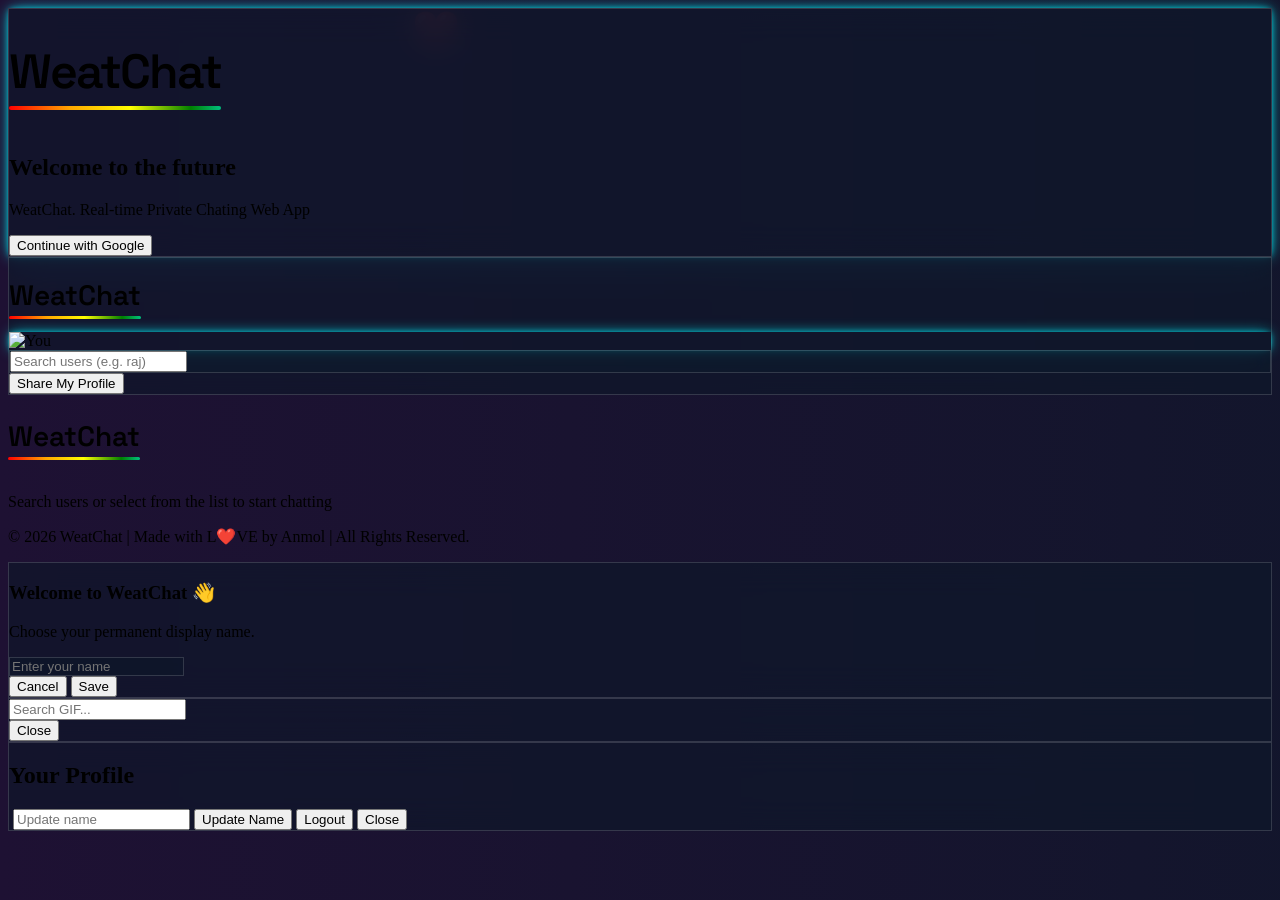
==== index.html @ e6a45650 "Add files via upload" ====
<!DOCTYPE html>
<html lang="en">
<head>
    <meta charset="UTF-8">
    <meta name="viewport" content="width=device-width, initial-scale=1.0">
    <title>WeatChat</title>
    <script src="https://cdn.tailwindcss.com"></script>
    <script src="https://www.gstatic.com/firebasejs/10.13.0/firebase-app-compat.js"></script>
    <script src="https://www.gstatic.com/firebasejs/10.13.0/firebase-auth-compat.js"></script>
    <script src="https://www.gstatic.com/firebasejs/10.13.0/firebase-database-compat.js"></script>
    <script src="https://www.gstatic.com/firebasejs/10.13.0/firebase-storage-compat.js"></script>
    <script src="https://cdn.jsdelivr.net/npm/emoji-mart@latest/dist/browser.js"></script>
<link rel="stylesheet" href="https://cdn.jsdelivr.net/npm/emoji-mart@latest/dist/browser.css">
    <link href="https://cdn.jsdelivr.net/npm/remixicon/fonts/remixicon.css" rel="stylesheet">
    <link rel="stylesheet" href="style.css">
</head>
<body class="gradient-bg text-white min-h-screen overflow-hidden font-sans">


   <div id="emoji-bg"></div>


    <!-- LOGIN SCREEN -->
    <div id="login-screen" class="fixed inset-0 flex items-center justify-center z-50 bg-black/70">
        <div class="glass rounded-3xl p-10 max-w-md w-full mx-4 text-center neon-border">
            <div class="flex items-center justify-center gap-3 mb-8">
                <!-- <div class="w-12 h-12 bg-cyan-400 rounded-2xl flex items-center justify-center text-3xl shadow-[0_0_25px_#00f7ff]"><i class="ri-chat-smile-2-line text-xl text-black"></i></div> -->
                 <div class="w-9 h-9 bg-gradient-to-br from-cyan-400 to-violet-400 rounded-2xl flex items-center justify-center shadow-md">  <i class="ri-chat-smile-2-line text-xl text-black"></i> </div>
                <!-- <h1 class="text-5xl font-semibold tracking-[-2px] logo-glow" style="font-family: 'Space Grotesk', sans-serif;">WeatChat</h1> -->
                 <h1 class="logo-text-big">WeatChat</h1>
            </div>
            
            <h2 class="text-3xl font-medium mb-2">Welcome to the future</h2>
            <p class="text-slate-400 mb-10">WeatChat. Real-time Private Chating Web App</p>
            
            <button onclick="handleGoogleLogin()" 
                    class="w-full bg-white text-slate-900 hover:bg-white/90 font-medium py-4 px-8 rounded-2xl flex items-center justify-center gap-3 text-lg shadow-xl">
               <i class="ri-google-fill"></i> Continue with Google 
            </button>
        </div>
    </div>

    <!-- MAIN APP -->
    <div id="main-app" class="hidden flex h-screen">
        
        <!-- SIDEBAR -->
        <div class="w-80 glass border-r border-white/10 flex flex-col h-full">
            
            <!-- Sidebar Header -->
            <div class="p-5 border-b border-white/10 flex items-center justify-between">
                <div class="flex items-center gap-3">
                    <div class="w-9 h-9 bg-gradient-to-br from-cyan-400 to-violet-400 rounded-2xl flex items-center justify-center shadow-md">
    <i class="ri-chat-smile-2-line text-xl text-black"></i>
</div>
                    <!-- <h1 class="text-3xl font-semibold tracking-[-1px] logo-glow" style="font-family: 'Space Grotesk', sans-serif;">WeatChat</h1> -->
                     <h1 class="logo-text">WeatChat</h1>
                </div>
                
                <div class="flex items-center gap-3">
                      <div onclick="showProfileModal()" class="w-9 h-9 rounded-2xl cursor-pointer border-2 border-cyan-400 overflow-hidden neon-border">
                        <img id="current-user-photo" src="https://via.placeholder.com/128?text=👤" alt="You" class="w-full h-full object-cover">
                    </div>
                </div>
            </div>
            
            <!-- Search -->
            <div class="px-5 py-4">
                <div class="glass rounded-3xl flex items-center px-4 py-2 text-sm">
                    <span class="text-cyan-400 mr-2"><i class="ri-user-search-line"></i></span>
                    <input id="search-input" 
                           onkeyup="filterUsers()"
                           type="text" 
                           placeholder="Search users (e.g. raj)" 
                           class="flex-1 bg-transparent outline-none text-sm placeholder-slate-400">
                </div>
            </div>
            
            <!-- Users list -->
            <div class="flex-1 overflow-y-auto px-3 py-2 space-y-1" id="users-list">
                <!-- Populated by JS -->
            </div>
            
            <!-- Share Profile Button -->
            <div class="p-5 border-t border-white/10">
                <button onclick="copyShareLink()" 
                        class="w-full flex items-center justify-center gap-3 bg-gradient-to-r from-cyan-400 to-violet-400 text-black py-4 rounded-3xl font-semibold hover:scale-105 active:scale-95">
                    <span class="text-xl"><i class="ri-links-fill"></i></span>
                    <span>Share My Profile</span>
                </button>
            </div>
        </div>
        
        <!-- CHAT AREA -->
        <div class="flex-1 flex flex-col">
            <div id="chat-header" class="h-16 glass border-b border-white/10 px-6 flex items-center justify-between hidden">
                <div class="flex items-center gap-4">
                    <img id="chat-header-photo" src="https://via.placeholder.com/48?text=👤" alt="" class="w-9 h-9 rounded-2xl object-cover border border-white/30">
                    <div>
                        <h3 id="chat-header-name" class="font-semibold text-lg"></h3>
                        <div id="chat-header-status" class="text-xs text-emerald-400"></div>
                    </div>
                </div>
                <button onclick="closeChat()" class="text-2xl">✕</button>
            </div>
            
            <div id="welcome-screen" class="flex-1 flex flex-col items-center justify-center text-center px-8">
                <div class="text-8xl mb-8"><i class="ri-chat-smile-2-line"></i></div>
                <!-- <h2 class="text-4xl font-semibold mb-3 logo-glow">WeatChat</h2> -->
                 <h2 class="logo-text">WeatChat</h2> <br>
                <p class="text-slate-400">Search users or select from the list to start chatting</p>
                <p>© <span id="year"></span> WeatChat | Made with L❤️VE by Anmol | All Rights Reserved.</p>
            </div>
            
            <div id="chat-screen" class="hidden flex-1 flex flex-col">
                <div id="messages-container" class="flex-1 overflow-y-auto p-6 space-y-6"></div>
                
                <div class="glass border-t border-white/10 p-4 flex items-center gap-3">
                     <button onclick="openGifPicker()" class="icon-btn">
                        <i class="ri-emoji-sticker-line"></i>
                     </button>
                    <input type="file" id="image-upload" accept="image/*" class="hidden" onchange="handleImageUpload(event)">
                    
                    <div class="flex-1 glass rounded-3xl px-6 py-3">
                        <input id="message-input" type="text" 
                               onkeydown="if(event.key === 'Enter') sendTextMessage()" 
                               placeholder="Type a message..." 
                               class="w-full bg-transparent outline-none">
                    </div>
                    
                    <!-- <button onclick="sendTextMessage()" class="w-11 h-11 bg-cyan-400 text-black rounded-3xl text-2xl font-bold"><i class="ri-send-ins-line"></i></button> -->
                    <button onclick="sendTextMessage()" class="icon-btn"> <i class="ri-send-plane-fill text-xl"></i></button>
                </div>
            </div>
        </div>
    </div>

    <!-- Name Modal -->
    <div id="name-modal" class="hidden fixed inset-0 bg-black/70 flex items-center justify-center z-[9999]">
        <div class="glass rounded-3xl p-8 max-w-sm w-full mx-4">
            <h3 class="text-2xl font-medium mb-2">Welcome to WeatChat 👋</h3>
            <p class="text-slate-400 mb-6">Choose your permanent display name.</p>
            <input id="display-name-input" type="text" class="w-full glass rounded-2xl px-5 py-4 text-lg outline-none mb-6" placeholder="Enter your name">
            <div class="flex gap-3">
                <button onclick="hideNameModal()" class="flex-1 py-4 text-slate-400">Cancel</button>
                <button onclick="saveDisplayName()" class="flex-1 bg-white text-slate-950 py-4 rounded-2xl font-semibold">Save <i class="ri-user-smile-line"></i></button>
            </div>
        </div>
    </div>


<div id="gifModal" class="hidden fixed inset-0 bg-black/70 flex items-center justify-center z-50">
    <div class="glass p-5 rounded-3xl w-[400px] max-h-[500px] overflow-y-auto">
        
        <input type="text" id="gifSearch" placeholder="Search GIF..." 
               onkeyup="searchGif()" 
               class="w-full p-3 rounded-xl mb-4 bg-black/30 text-white">

        <div id="gifResults" class="grid grid-cols-2 gap-3"></div>

        <button onclick="closeGifPicker()" class="mt-4 w-full bg-red-500 p-2 rounded-xl">
            Close
        </button>
    </div>
</div>



<!-- 🔥 ADD THIS JUST BEFORE </body> -->

<!-- PROFILE MODAL -->
<div id="profileModal" class="hidden fixed inset-0 bg-black/70 flex items-center justify-center z-50">
  <div class="glass rounded-3xl p-6 w-[350px] text-center">

    <h2 class="text-2xl mb-4">Your Profile</h2>

    <!-- Profile Image -->
    <img id="profilePreview" src="" 
         class="w-24 h-24 mx-auto rounded-full mb-4 border-2 border-cyan-400">

     

    <!-- Name -->
    <input id="editName" type="text" placeholder="Update name"
           class="w-full p-3 rounded-xl bg-black/30 text-white mb-4">

    <!-- Buttons -->
    <button onclick="updateName()" 
            class="w-full mb-3 bg-cyan-400 text-black p-3 rounded-xl">
      Update Name
    </button>

    <button onclick="logout()" 
            class="w-full bg-red-500 p-3 rounded-xl">
     <i class="ri-logout-circle-r-line"></i> Logout 
    </button>

    <button onclick="closeProfileModal()" 
            class="w-full mt-3 text-gray-400">
      Close
    </button>

  </div>
</div>



    <script src="script.js"></script>
</body>
</html>
---- style.css ----
@import url('https://fonts.googleapis.com/css2?family=Inter:wght@400;500;600&family=Space+Grotesk:wght@500;600&display=swap');
        
        :root { --neon-cyan: #00f7ff; }
        
        * { transition: all 0.2s ease; }
        
        .glass {
            background: rgba(15, 23, 42, 0.65);
            backdrop-filter: blur(16px);
            border: 1px solid rgba(255, 255, 255, 0.15);
        }
        
        .neon-border {
            box-shadow: 0 0 15px -3px var(--neon-cyan), 0 0 6px -2px var(--neon-cyan);
        }
        
        .chat-bubble-sent {
            background: linear-gradient(90deg, #00f7ff, #00b8d4);
            color: #0f172a;
            border-radius: 20px 20px 4px 20px;
        }
        
        .chat-bubble-received {
            background: rgba(51, 65, 85, 0.85);
            border-radius: 20px 20px 20px 4px;
        }
        
        .message-container {
            animation: messagePop 0.3s cubic-bezier(0.34, 1.56, 0.64, 1);
        }
        
        @keyframes messagePop {
            0% { opacity: 0; transform: scale(0.8) translateY(12px); }
            100% { opacity: 1; transform: scale(1) translateY(0); }
        }
        
        .gradient-bg {
            background: linear-gradient(270deg, #0a0a0a, #1a1a2e, #0f172a, #1e1133);
            background-size: 400% 400%;
            animation: gradientShift 25s ease infinite;
        }
        
        @keyframes gradientShift {
            0% { background-position: 0% 50%; }
            50% { background-position: 100% 50%; }
            100% { background-position: 0% 50%; }
        }
        
        .logo-glow {
            text-shadow: 0 0 20px #00f7ff, 0 0 40px #00f7ff;
        }
    .send-btn {
    width: 45px;
    height: 45px;
    border-radius: 16px;
    background: linear-gradient(135deg, #00f7ff, #00b8d4);
    display: flex;
    align-items: center;
    justify-content: center;
    font-size: 20px;
    color: #0f172a;
    cursor: pointer;
    box-shadow: 0 0 15px rgba(0,255,255,0.5);
}

.send-btn:hover {
    transform: scale(1.1);
    box-shadow: 0 0 25px #00f7ff;
}

.send-btn:active {
    transform: scale(0.9);
}

#gifResults img:hover {
    transform: scale(1.05);
    box-shadow: 0 0 10px #00f7ff;
}
.icon-btn {
    width: 45px;
    height: 45px;
    border-radius: 16px;
    background: rgba(255,255,255,0.1);
    backdrop-filter: blur(10px);

    display: flex;
    align-items: center;
    justify-content: center;

    font-size: 22px;
    color: #00f7ff;

    cursor: pointer;
}

.icon-btn:hover {
    background: rgba(0,255,255,0.2);
    box-shadow: 0 0 15px #00f7ff;
}




.logo-text {
    position: relative;
    display: inline-block;
    font-size: 28px;
    font-weight: 600;
    font-family: 'Space Grotesk', sans-serif;
}

/* Rainbow line */
.logo-text::after {
    content: "";
    position: absolute;
    left: 0;
    bottom: -6px;
    width: 100%;
    height: 3px;
    border-radius: 10px;

    background: linear-gradient(
        90deg,
        red,
        orange,
        yellow,
        green,
        cyan,
        blue,
        violet,
        red
    );

    background-size: 200% 100%;
    animation: rainbowMove 3s linear infinite;
}

/* Animation */
@keyframes rainbowMove {
    0% {
        background-position: 0% 50%;
    }
    100% {
        background-position: 200% 50%;
    }
}

.logo-text-big {
    position: relative;
    display: inline-block;
    font-size: 48px;
    font-weight: 600;
    letter-spacing: -2px;
    font-family: 'Space Grotesk', sans-serif;
}

/* Rainbow underline */
.logo-text-big::after {
    content: "";
    position: absolute;
    left: 0;
    bottom: -8px;
    width: 100%;
    height: 4px;
    border-radius: 10px;

    background: linear-gradient(
        90deg,
        red,
        orange,
        yellow,
        green,
        cyan,
        blue,
        violet,
        red
    );

    background-size: 200% 100%;
    animation: rainbowMoveBig 3s linear infinite;
}

/* Animation */
@keyframes rainbowMoveBig {
    0% {
        background-position: 0% 50%;
    }
    100% {
        background-position: 200% 50%;
    }
}



#emoji-bg {
    position: fixed;
    width: 100%;
    height: 100%;
    overflow: hidden;
    z-index: 0;
    pointer-events: none;
}

.emoji {
    position: absolute;
    font-size: 24px;
    opacity: 0.2;
    animation: floatUp linear infinite;
}

/* Animation */
@keyframes floatUp {
    from {
        transform: translateY(100vh);
    }
    to {
        transform: translateY(-10vh);
    }
}



.footer {
    position: fixed;
    bottom: 10px;
    width: 100%;
    text-align: center;
    font-size: 14px;
    color: rgba(255,255,255,0.6);

    background: rgba(255,255,255,0.05);
    backdrop-filter: blur(10px);
    padding: 8px 0;

    border-top: 1px solid rgba(255,255,255,0.1);
}

/* #chat-screen {
    height: 100%;
    display: flex;
    flex-direction: column;
} */

 #chat-screen {
    flex: 1;
    display: flex;
    flex-direction: column;
    overflow: hidden;
}
/* #chat-screen > div:last-child {
    position: sticky;
    bottom: 0;
    z-index: 10;
} */
 
 /* #messages-container {
    flex: 1;
    overflow-y: auto;
    scroll-behavior: smooth;
} */
#messages-container {
    flex: 1;
    overflow-y: auto;
    padding-bottom: 10px;
}


#chat-screen.hidden {
    display: none !important;
}
#chat-header.hidden {
    display: none !important;
}


/* scroll bar design  */

/* ===== GLASS SCROLLBAR ===== */

#messages-container::-webkit-scrollbar {
    width: 8px;
}

/* Track (background) */
#messages-container::-webkit-scrollbar-track {
    background: rgba(255, 255, 255, 0.05);
    backdrop-filter: blur(10px);
    border-radius: 20px;
}

/* Thumb (scroll handle) */
#messages-container::-webkit-scrollbar-thumb {
    background: linear-gradient(
        180deg,
        rgba(255,255,255,0.3),
        rgba(0,255,255,0.3)
    );
    border-radius: 20px;
    backdrop-filter: blur(10px);
    border: 1px solid rgba(255,255,255,0.2);
}

/* Hover effect */
#messages-container::-webkit-scrollbar-thumb:hover {
    background: linear-gradient(
        180deg,
        rgba(255,255,255,0.5),
        rgba(0,255,255,0.6)
    );
}

/* Optional: smooth fade */
#messages-container::-webkit-scrollbar-thumb {
    transition: all 0.3s ease;
}
#messages-container::-webkit-scrollbar-thumb {
    box-shadow: inset 0 0 10px rgba(255,255,255,0.3);
}
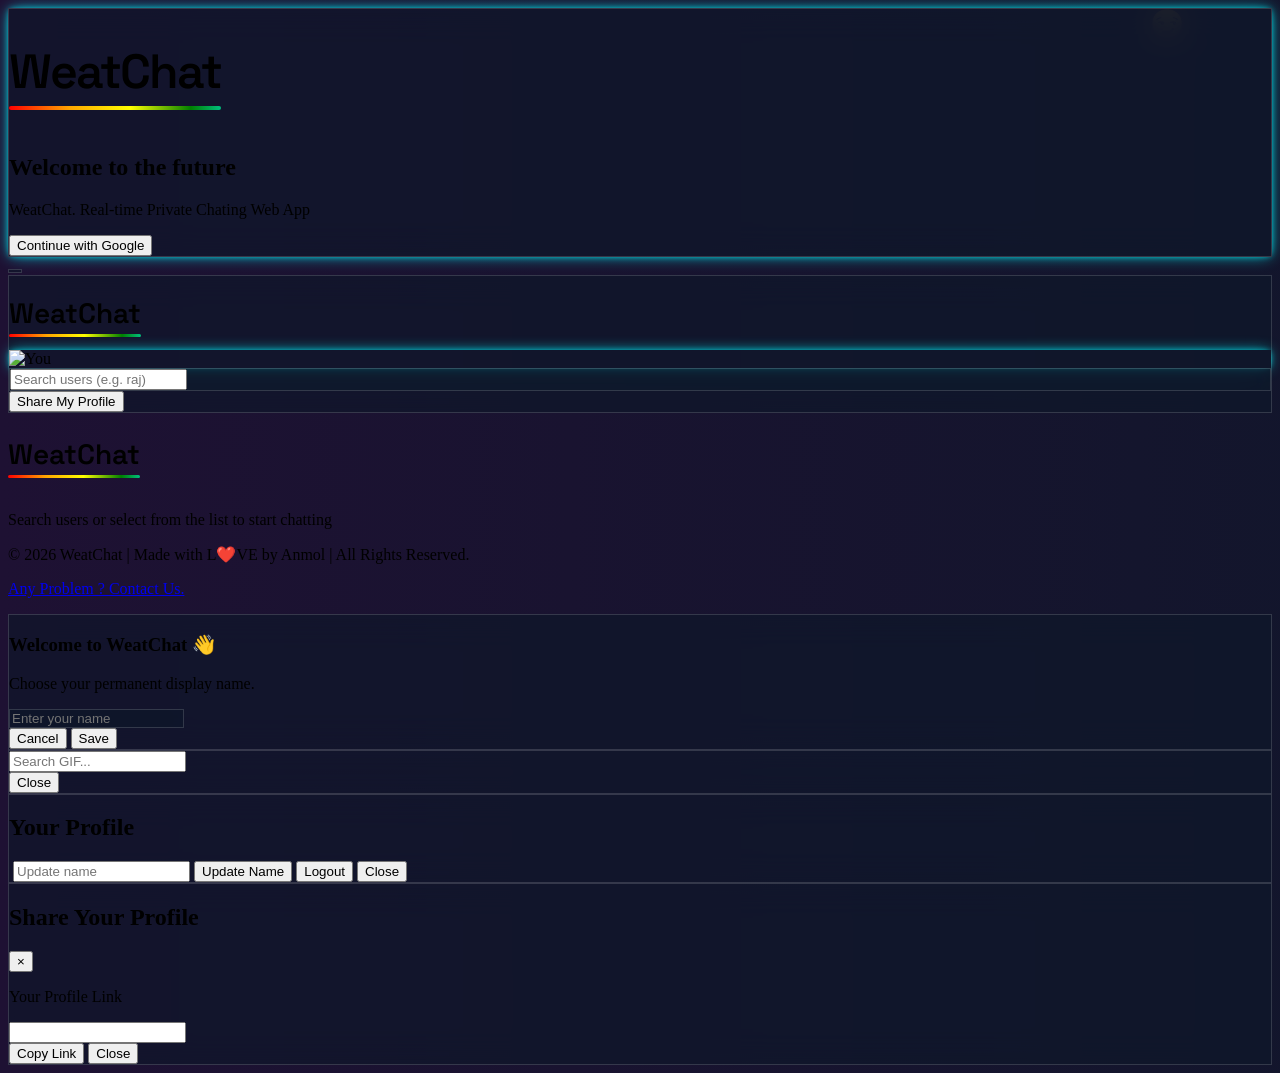
==== commit e3d1a0aa: "Update index.html for WeatChat-AC" ====
--- a/index.html
+++ b/index.html
@@ -3,7 +3,7 @@
 <head>
     <meta charset="UTF-8">
     <meta name="viewport" content="width=device-width, initial-scale=1.0">
-    <title>WeatChat</title>
+    <title>WeatChat-AC</title>
     <script src="https://cdn.tailwindcss.com"></script>
     <script src="https://www.gstatic.com/firebasejs/10.13.0/firebase-app-compat.js"></script>
     <script src="https://www.gstatic.com/firebasejs/10.13.0/firebase-auth-compat.js"></script>
@@ -40,56 +40,107 @@
         </div>
     </div>
 
-    <!-- MAIN APP -->
-    <div id="main-app" class="hidden flex h-screen">
-        
-        <!-- SIDEBAR -->
-        <div class="w-80 glass border-r border-white/10 flex flex-col h-full">
-            
-            <!-- Sidebar Header -->
-            <div class="p-5 border-b border-white/10 flex items-center justify-between">
-                <div class="flex items-center gap-3">
-                    <div class="w-9 h-9 bg-gradient-to-br from-cyan-400 to-violet-400 rounded-2xl flex items-center justify-center shadow-md">
-    <i class="ri-chat-smile-2-line text-xl text-black"></i>
-</div>
-                    <!-- <h1 class="text-3xl font-semibold tracking-[-1px] logo-glow" style="font-family: 'Space Grotesk', sans-serif;">WeatChat</h1> -->
-                     <h1 class="logo-text">WeatChat</h1>
+
+
+<!-- MOBILE MENU BUTTON -->
+
+<button id="menu-btn"
+    class="hidden fixed top-4 left-4 z-[99999] text-3xl glass p-2 rounded-2xl md:hidden transition-transform duration-300">
+
+    <i class="ri-menu-4-line" id="hamburger-icon"></i>
+</button>
+
+
+<!-- MAIN APP -->
+<div id="main-app" class="hidden flex h-[100dvh]">
+
+    <!-- SIDEBAR -->
+    <div id="sidebar"
+    class="w-80 glass border-r border-white/10 flex flex-col h-full">
+
+        <!-- Sidebar Header -->
+        <div class="p-5 border-b border-white/10 flex items-center justify-between">
+
+            <div class="flex items-center gap-3">
+
+                <div class="w-9 h-9 bg-gradient-to-br from-cyan-400 to-violet-400 rounded-2xl flex items-center justify-center shadow-md">
+
+                    <i class="ri-chat-smile-2-line text-xl text-black"></i>
+
                 </div>
-                
-                <div class="flex items-center gap-3">
-                      <div onclick="showProfileModal()" class="w-9 h-9 rounded-2xl cursor-pointer border-2 border-cyan-400 overflow-hidden neon-border">
-                        <img id="current-user-photo" src="https://via.placeholder.com/128?text=👤" alt="You" class="w-full h-full object-cover">
-                    </div>
+
+                <h1 class="logo-text">WeatChat</h1>
+
+            </div>
+
+            <div class="flex items-center gap-3">
+
+                <div onclick="showProfileModal()"
+                class="w-9 h-9 rounded-2xl cursor-pointer border-2 border-cyan-400 overflow-hidden neon-border">
+
+                    <img id="current-user-photo"
+                    src="https://via.placeholder.com/128?text=👤"
+                    alt="You"
+                    class="w-full h-full object-cover">
+
                 </div>
-            </div>
-            
-            <!-- Search -->
-            <div class="px-5 py-4">
-                <div class="glass rounded-3xl flex items-center px-4 py-2 text-sm">
-                    <span class="text-cyan-400 mr-2"><i class="ri-user-search-line"></i></span>
-                    <input id="search-input" 
-                           onkeyup="filterUsers()"
-                           type="text" 
-                           placeholder="Search users (e.g. raj)" 
-                           class="flex-1 bg-transparent outline-none text-sm placeholder-slate-400">
-                </div>
-            </div>
-            
-            <!-- Users list -->
-            <div class="flex-1 overflow-y-auto px-3 py-2 space-y-1" id="users-list">
-                <!-- Populated by JS -->
-            </div>
-            
-            <!-- Share Profile Button -->
-            <div class="p-5 border-t border-white/10">
-                <button onclick="copyShareLink()" 
-                        class="w-full flex items-center justify-center gap-3 bg-gradient-to-r from-cyan-400 to-violet-400 text-black py-4 rounded-3xl font-semibold hover:scale-105 active:scale-95">
-                    <span class="text-xl"><i class="ri-links-fill"></i></span>
-                    <span>Share My Profile</span>
-                </button>
-            </div>
-        </div>
-        
+
+            </div>
+
+        </div>
+
+        <!-- Search -->
+        <div class="px-5 py-4">
+
+            <div class="glass rounded-3xl flex items-center px-4 py-2 text-sm">
+
+                <span class="text-cyan-400 mr-2">
+
+                    <i class="ri-user-search-line"></i>
+
+                </span>
+
+                <input id="search-input"
+                onkeyup="filterUsers()"
+                type="text"
+                placeholder="Search users (e.g. raj)"
+                class="flex-1 bg-transparent outline-none text-sm placeholder-slate-400">
+
+            </div>
+
+        </div>
+
+        <!-- Users list -->
+        <div class="flex-1 overflow-y-auto px-3 py-2 space-y-1"
+        id="users-list">
+
+            <!-- Populated by JS -->
+
+        </div>
+
+        <!-- Share Profile Button -->
+        <div class="p-5 border-t border-white/10">
+
+            <button  onclick="showShareModal()"
+            class="w-full flex items-center justify-center gap-3 bg-gradient-to-r from-cyan-400 to-violet-400 text-black py-4 rounded-3xl font-semibold hover:scale-105 active:scale-95">
+
+                <span class="text-xl">
+
+                    <i class="ri-links-fill"></i>
+
+                </span>
+
+                <span>Share My Profile</span>
+
+            </button>
+
+        </div>
+
+    </div>
+
+    
+
+    
         <!-- CHAT AREA -->
         <div class="flex-1 flex flex-col">
             <div id="chat-header" class="h-16 glass border-b border-white/10 px-6 flex items-center justify-between hidden">
@@ -109,6 +160,14 @@
                  <h2 class="logo-text">WeatChat</h2> <br>
                 <p class="text-slate-400">Search users or select from the list to start chatting</p>
                 <p>© <span id="year"></span> WeatChat | Made with L❤️VE by Anmol | All Rights Reserved.</p>
+                <p class="mt-1">
+                    
+        <a href="contact.html" 
+           class="inline-flex items-center gap-1 text-cyan-400 hover:text-white transition-colors">
+             <i class="ri-customer-service-2-fill"></i>
+             Any Problem ? Contact Us.
+        </a>
+    </p>
             </div>
             
             <div id="chat-screen" class="hidden flex-1 flex flex-col">
@@ -204,6 +263,57 @@
 
 
 
+<!-- share profile link popup message  -->
+
+<!-- SHARE PROFILE POPUP -->
+<div id="share-modal" class="hidden fixed inset-0 z-[99999] flex items-center justify-center bg-black/70 backdrop-blur-md">
+    <div class="glass w-full max-w-md mx-4 rounded-3xl p-8 shadow-2xl border border-white/10">
+        
+        <!-- Header -->
+        <div class="flex items-center justify-between mb-6">
+            <h2 class="text-2xl font-semibold text-white">Share Your Profile</h2>
+            <button onclick="closeShareModal()" 
+                    class="text-3xl text-slate-400 hover:text-white transition-colors">
+                &times;
+            </button>
+        </div>
+
+        <!-- Link Box -->
+        <div class="mb-6">
+            <p class="text-slate-400 text-sm mb-2">Your Profile Link</p>
+            <div class="flex items-center bg-black/40 rounded-2xl p-4 border border-white/10">
+                <input id="share-link-input" 
+                       type="text" 
+                       readonly 
+                       class="flex-1 bg-transparent outline-none text-white text-sm">
+            </div>
+        </div>
+
+        <!-- Buttons -->
+        <div class="grid grid-cols-2 gap-4">
+            <button onclick="copyProfileLink()" 
+                    id="copy-btn"
+                    class="flex items-center justify-center gap-2 bg-gradient-to-r from-cyan-400 to-violet-400 text-black font-semibold py-4 rounded-2xl hover:scale-105 active:scale-95 transition-all">
+                <i class="ri-file-copy-line"></i>
+                <span>Copy Link</span>
+            </button>
+
+            <button onclick="closeShareModal()" 
+                    class="flex items-center justify-center gap-2 bg-white/10 hover:bg-white/20 text-white font-semibold py-4 rounded-2xl transition-all">
+                <i class="ri-close-line text-xl"></i>
+                <span>Close</span>
+            </button>
+        </div>
+
+    </div>
+</div>
+
+
+
+
+
+
+
     <script src="script.js"></script>
 </body>
-</html>+</html>
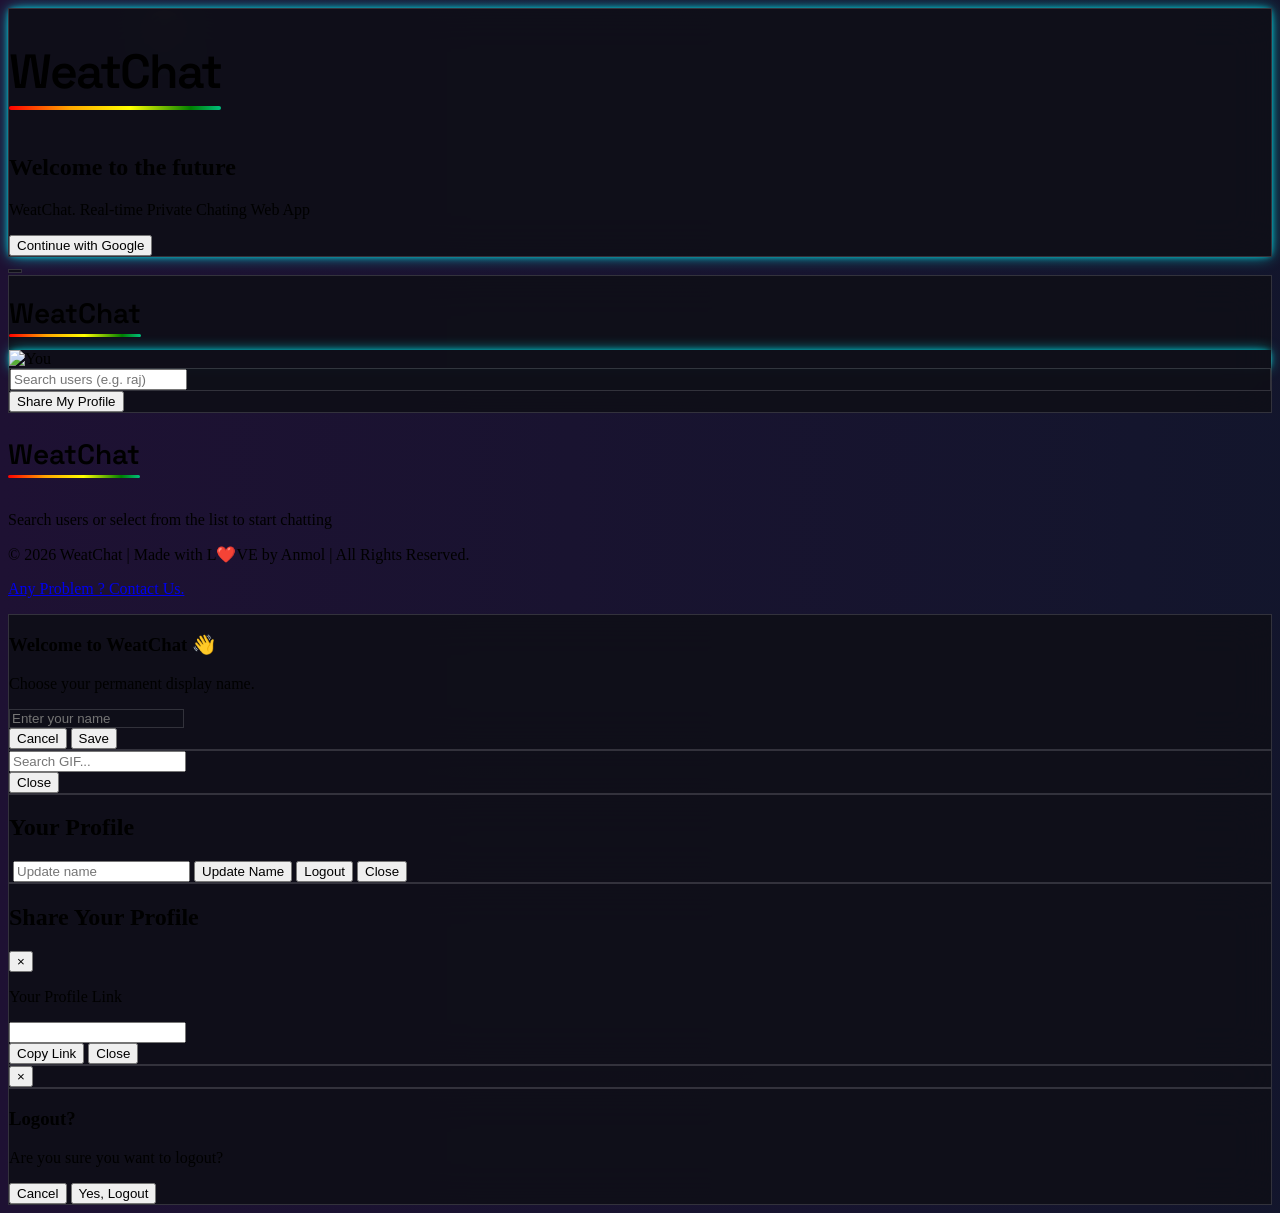
==== commit 3e83451c: "Fix HTML encoding issues in index.html" ====
--- a/index.html
+++ b/index.html
@@ -312,6 +312,49 @@
 
 
 
+<!-- same username error suggestion  -->
+
+<!-- Custom Message Popup -->
+<div id="custom-popup" class="hidden fixed inset-0 z-[99999] flex items-center justify-center bg-black/70 backdrop-blur-md">
+    <div class="glass w-full max-w-sm mx-4 rounded-3xl p-8 relative border border-white/10 shadow-2xl">
+        
+        <!-- Rotating Close Button -->
+        <button onclick="closeCustomPopup()" 
+                class="absolute top-4 right-4 text-3xl text-slate-400 hover:text-white transition-all duration-300 popup-close-btn">
+            ×
+        </button>
+
+        <!-- Message Content -->
+        <div id="popup-content" class="text-center pt-4">
+            <!-- Dynamic content will be inserted here by JS -->
+        </div>
+    </div>
+</div>
+
+<!-- Logout Confirmation Popup -->
+<div id="logout-confirm-popup" class="hidden fixed inset-0 z-[99999] flex items-center justify-center bg-black/70 backdrop-blur-md">
+    <div class="glass w-full max-w-xs mx-4 rounded-3xl p-8 text-center border border-white/10">
+        <i class="ri-logout-circle-r-line text-5xl text-violet-400 mb-6"></i>
+        
+        <h3 class="text-xl font-semibold mb-2">Logout?</h3>
+        <p class="text-slate-400 mb-8">Are you sure you want to logout?</p>
+        
+        <div class="grid grid-cols-2 gap-4">
+            <button onclick="cancelLogout()" 
+                    class="py-4 rounded-2xl bg-white/10 hover:bg-white/20 transition-all">
+                Cancel
+            </button>
+            <button onclick="confirmLogout()" 
+                    class="py-4 rounded-2xl bg-red-500 hover:bg-red-600 transition-all font-semibold">
+                Yes, Logout
+            </button>
+        </div>
+    </div>
+</div>
+
+
+
+
 
 
     <script src="script.js"></script>
--- a/style.css
+++ b/style.css
@@ -4,7 +4,7 @@
         :root { --neon-cyan: #00f7ff; }
         
         * { transition: all 0.2s ease; }
-        
+        /*  */
         .glass {
             background: rgba(15, 23, 42, 0.65);
             backdrop-filter: blur(16px);
@@ -317,3 +317,182 @@
 #messages-container::-webkit-scrollbar-thumb {
     box-shadow: inset 0 0 10px rgba(255,255,255,0.3);
 }
+
+
+
+
+
+/* for responsive devices  */
+
+@media (max-width: 1024px) {
+    .chat-bubble-received {
+        font-size: 13px;
+        max-width: 88%;
+        border-radius: 18px;
+    }
+
+    /* Input Box */
+    #chat-screen > div:last-child {
+        padding: 10px;
+    }
+
+    #message-input {
+        font-size: 13px;
+    }
+
+    .icon-btn {
+        width: 40px;
+        height: 40px;
+        border-radius: 14px;
+    }
+
+    /* Footer */
+    .footer,
+    #welcome-screen p:last-child {
+        font-size: 11px;
+        line-height: 1.5;
+    }
+
+    /* Profile Modal */
+    #profileModal .glass {
+        border-radius: 24px;
+    }
+
+    /* Search Box */
+    .glass.rounded-3xl {
+        border-radius: 20px;
+    }
+}
+
+
+/* ============================================
+   EXTRA SMALL DEVICES
+============================================ */
+
+@media (max-width: 360px) {
+
+    .logo-text-big {
+        font-size: 26px;
+    }
+
+    #welcome-screen h2 {
+        font-size: 20px;
+    }
+
+    .chat-bubble-sent,
+    .chat-bubble-received {
+        font-size: 12px;
+        padding: 10px 12px;
+    }
+
+    .icon-btn {
+        width: 36px;
+        height: 36px;
+        font-size: 16px;
+    }
+
+    #message-input {
+        font-size: 12px;
+    }
+}
+
+
+
+
+
+
+ @media (max-width: 768px) {
+    #menu-btn {
+        display: block;
+        touch-action: none;
+    }
+
+    #hamburger-icon {
+        transition: transform 0.4s cubic-bezier(0.4, 0, 0.2, 1);
+    }
+
+    #menu-btn.active #hamburger-icon {
+        transform: rotate(90deg);
+    }
+
+    /* Sidebar */
+    #sidebar {
+        position: fixed;
+        top: 0;
+        left: 0;
+        height: 100dvh;
+        transform: translateX(-100%);
+        transition: transform 0.35s cubic-bezier(0.32, 0.72, 0, 1);
+        z-index: 9999;
+        box-shadow: 5px 0 20px rgba(0, 0, 0, 0.4);
+    }
+
+    #sidebar.active {
+        transform: translateX(0);
+    }
+
+    /* Hide Chat Content Completely */
+    #chat-container {
+        opacity: 1;
+        visibility: visible;
+        transition: all 0.35s ease;
+    }
+
+    #chat-container.hidden {
+        opacity: 0;
+        visibility: hidden;
+        transform: scale(0.95);
+        pointer-events: none;
+    }
+}
+
+@media (max-width: 768px) {
+    #menu-btn {
+        display: block;
+        touch-action: none;
+    }
+
+    /* ===== ICON ROTATION ===== */
+    #hamburger-icon {
+        transition: transform 0.4s cubic-bezier(0.4, 0.0, 0.2, 1);
+    }
+
+    #menu-btn.active #hamburger-icon {
+        transform: rotate(90deg);
+    }
+
+    /* Sidebar */
+    #sidebar {
+        height: 100dvh;
+        box-shadow: 5px 0 20px rgba(0, 0, 0, 0.4);
+    }
+
+    #sidebar.active {
+        transform: translateX(0) !important;
+    }
+
+    /* Hide Chat Content */
+    #chat-container.hidden {
+        opacity: 0;
+        visibility: hidden;
+        transform: scale(0.95);
+        pointer-events: none;
+    }
+}
+
+
+/* Share Modal Styling */
+#share-modal {
+    animation: fadeIn 0.3s ease;
+}
+
+.glass {
+    background: rgba(15, 15, 25, 0.95);
+    backdrop-filter: blur(20px);
+    -webkit-backdrop-filter: blur(20px);
+}
+
+@keyframes fadeIn {
+    from { opacity: 0; }
+    to { opacity: 1; }
+} 
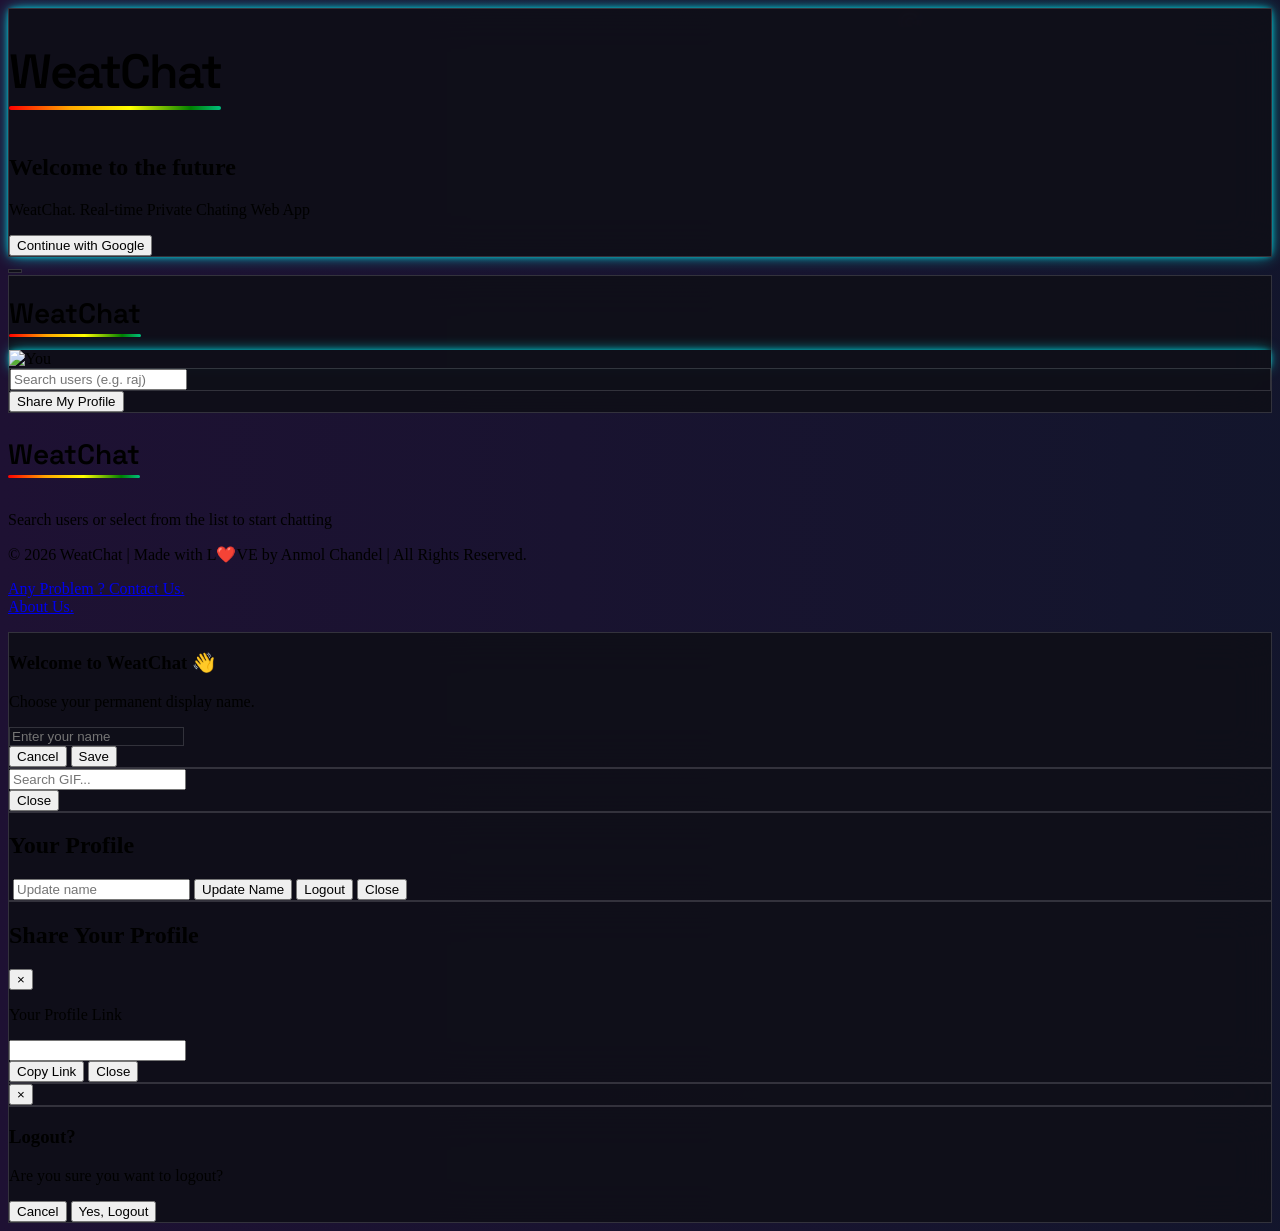
==== commit 118534f7: "Fix HTML encoding issues in index.html" ====
--- a/index.html
+++ b/index.html
@@ -159,13 +159,19 @@
                 <!-- <h2 class="text-4xl font-semibold mb-3 logo-glow">WeatChat</h2> -->
                  <h2 class="logo-text">WeatChat</h2> <br>
                 <p class="text-slate-400">Search users or select from the list to start chatting</p>
-                <p>© <span id="year"></span> WeatChat | Made with L❤️VE by Anmol | All Rights Reserved.</p>
+                <p>© <span id="year"></span> WeatChat | Made with L❤️VE by Anmol Chandel | All Rights Reserved.</p>
                 <p class="mt-1">
                     
         <a href="contact.html" 
            class="inline-flex items-center gap-1 text-cyan-400 hover:text-white transition-colors">
              <i class="ri-customer-service-2-fill"></i>
              Any Problem ? Contact Us.
+        </a>
+                    <br>
+        <a href="about.html" 
+           class="inline-flex items-center gap-1 text-cyan-400 hover:text-white transition-colors">
+             <i class="ri-information-line"></i>
+             About Us.
         </a>
     </p>
             </div>
--- a/style.css
+++ b/style.css
@@ -496,3 +496,26 @@
     from { opacity: 0; }
     to { opacity: 1; }
 } 
+
+
+
+
+/* same username error suggestion  */
+/* Popup Animation */
+#custom-popup {
+    animation: fadeInPopup 0.3s ease;
+}
+
+.popup-close-btn {
+    transition: all 0.3s ease;
+}
+
+.popup-close-btn:hover {
+    transform: rotate(90deg);
+    color: #f87171;
+}
+
+@keyframes fadeInPopup {
+    from { opacity: 0; transform: scale(0.8); }
+    to { opacity: 1; transform: scale(1); }
+}
